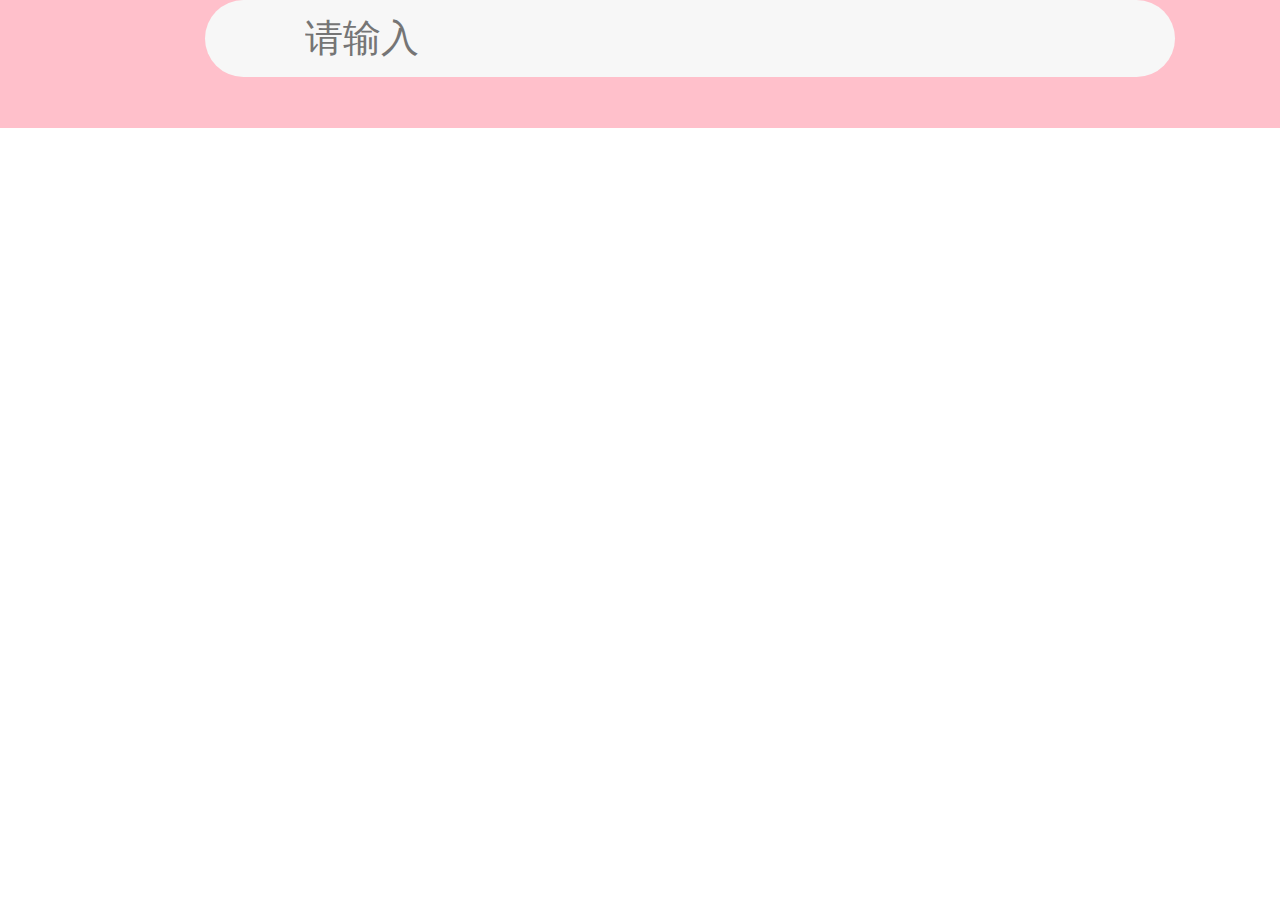
==== xiaomi.html @ 7ebce61a "add flexible" ====
<!DOCTYPE html>
<html>
  <head>
    <meta charset="UTF-8">
    <title>小米</title>
    <script src="js/flexible.js" type="text/javascript" charset="utf-8"></script>
    <link rel="stylesheet" type="text/css" href="css/reset.css"/>
    <link rel="stylesheet" type="text/css" href="css/webPage.css"/>
  </head>
  <body>
    <header>
      <form>
        <input type="text" placeholder="请输入" />
      </form>
    </header>
    <section></section>
    <footer></footer>
  </body>
</html>
---- css/webPage.css ----
html,body{
  height: 100%;
}
body{
  display: flex;
  flex-direction: column;
}
header{
  height: 1rem;
  background-color: pink;
}

header>form{
  width: 6.8rem;
  height: 0.6rem;
  margin: auto;
  position: relative;
}
header input{
  width: 6.8rem;
  height: 0.6rem;
  background-color: #f7f7f7;
  border: 0;
  border-radius: 0.3rem;
  font-size: 0.3rem;
  padding-left: 0.78rem;
}
form>em{
  display: block;
  background: url(../images/user.png);
  background-size: 100%;
  width: 0.36rem;
  height: 0.36rem;
  position: absolute;
  top: 0.1rem;
  left: 0.2rem;
}
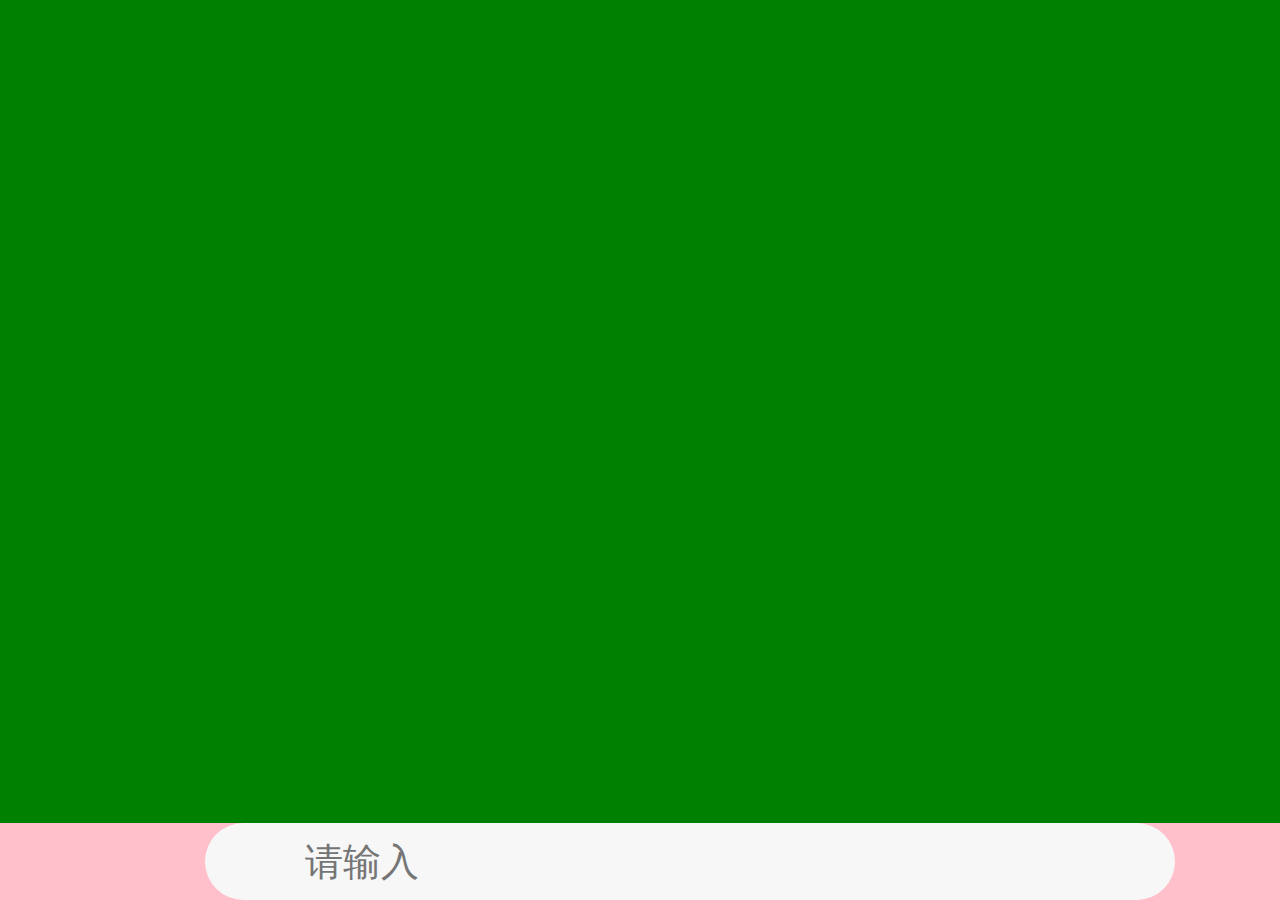
==== commit c48c5183: "my xiaomi" ====
--- a/xiaomi.html
+++ b/xiaomi.html
@@ -8,6 +8,7 @@
     <link rel="stylesheet" type="text/css" href="css/webPage.css"/>
   </head>
   <body>
+    <span></span>
     <header>
       <form>
         <input type="text" placeholder="请输入" />
--- a/css/webPage.css
+++ b/css/webPage.css
@@ -6,7 +6,7 @@
   flex-direction: column;
 }
 header{
-  height: 1rem;
+  height: 1.3333rem;
   background-color: pink;
 }
 
@@ -34,4 +34,11 @@
   position: absolute;
   top: 0.1rem;
   left: 0.2rem;
+}
+
+span{
+  display: inline-block;
+  background-color: green;
+  width: 30rem;
+  height: 30rem;
 }